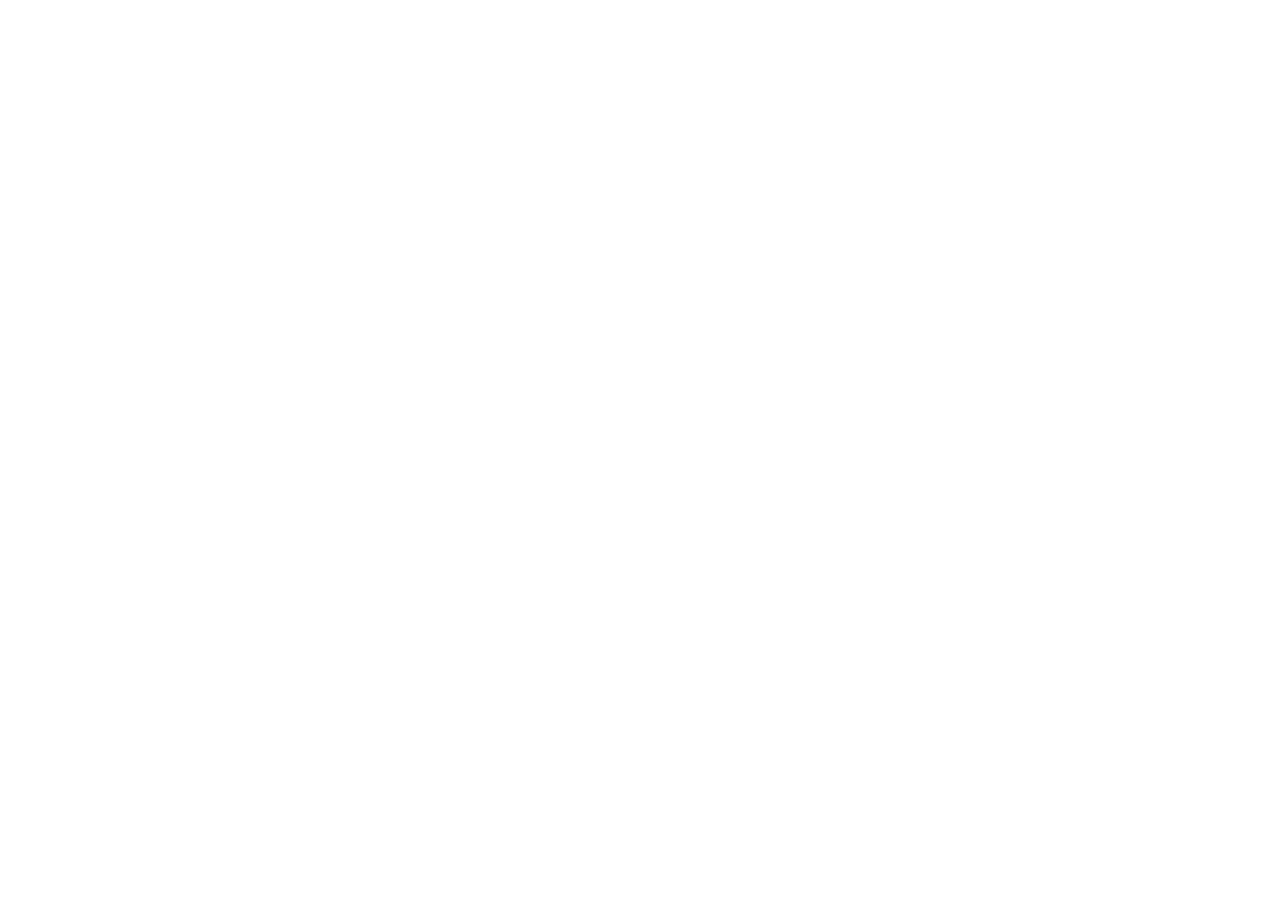
==== contact.html @ 622cab55 "initial project version" ====
<!DOCTYPE html>
<html lang="en">
<head>
    <meta charset="UTF-8">
    <meta name="viewport" content="width=device-width, initial-scale=1.0">
    <meta http-equiv="X-UA-Compatible" content="ie=edge">
    <title>Contact
    </title>
</head>
<body>
    
</body>
</html>
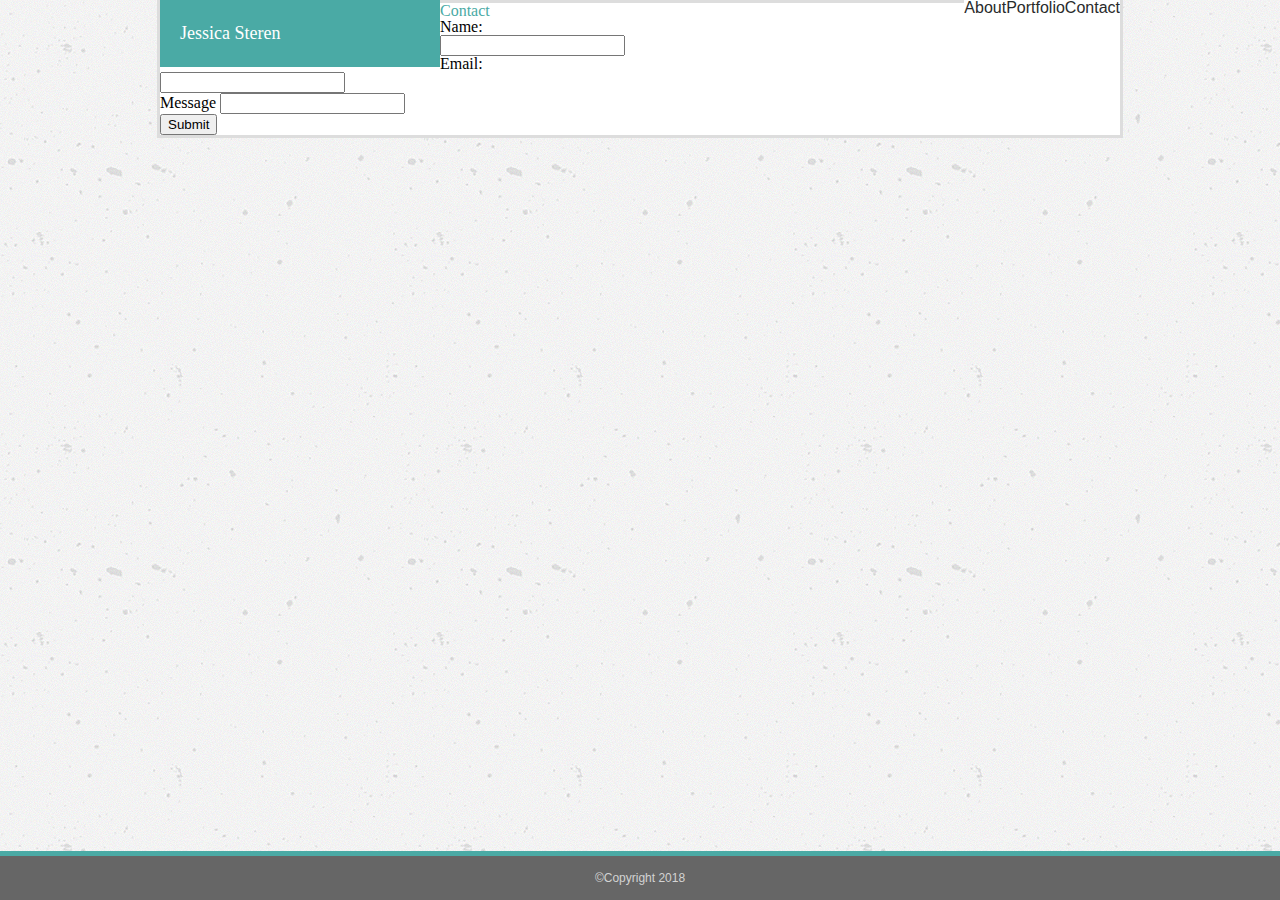
==== commit 8da087d3: "addingimages" ====
--- a/contact.html
+++ b/contact.html
@@ -4,10 +4,47 @@
     <meta charset="UTF-8">
     <meta name="viewport" content="width=device-width, initial-scale=1.0">
     <meta http-equiv="X-UA-Compatible" content="ie=edge">
+    <link rel="stylesheet" type="text/css" href="assets/css/reset.css"/>
+    <link rel="stylesheet" type="text/css" href="assets/css/style.css"/>
     <title>Contact
     </title>
 </head>
-<body>
-    
+<body background="assets/images/concrete-texture.png">
+    <div id="navbar">
+            <header>
+                    <div class="title">
+                        <h1>Jessica Steren</h1>
+                    </div>
+                    
+                    <div class="links"> 
+                        <ul>
+                            <li>
+                                <a href="#">Contact</a>
+                                <a href="#">Portfolio</a>
+                                <a href="#">About</a>
+                            </li>
+            
+                        </ul>
+                    </div>
+                  </header>
+    </div>
+
+          
+      <div class=container>
+            <section id="Contact-Form">
+
+                    <h2>Contact</h2>
+                    <form>
+                        Name:<br>
+                        <input type="text" name="name"><br>
+                        Email:<br>
+                        <input type="text" name="email"><br>
+                        Message
+                        <input type="text" name="message"><br>
+                      </form>
+                      <button type="button">Submit</button>
+        </section>
+        </div>
+        <footer>©Copyright 2018</footer>
 </body>
 </html>--- a/assets/css/style.css
+++ b/assets/css/style.css
@@ -0,0 +1,113 @@
+#navbar {width: 100%;
+background-color: #ffffff;
+}
+
+header {
+  width: 960px;
+  margin: auto;
+}
+
+
+
+.title h1 {
+  padding: 20px;
+  font-family: 'Georgia', Times, Times New Roman, serif;
+  font-size: 18px;
+  line-height: 150%;
+  color: white;
+  background-color: #4aaaa5;
+  width: 240px;
+  float: left;
+}
+
+  h2 {font-family: 'Georgia', Times, Times New Roman, serif;
+    color: #4aaaa5;
+  }
+
+  ul {
+    list-style-type: none;
+    margin: 0;
+    padding: 0;
+    overflow: hidden;
+    background-color: #ffffff;
+    border-style: outset;
+}
+
+li {list-style: none;
+  display: inline;
+}
+
+li a{
+    color: rgb(41, 43, 43); 
+    font-family: 'Arial', 'Helvetica Neue', Helvetica, sans-serif;
+    cursor: pointer; 
+    float: right;
+    
+    
+ }
+
+div {display: block;
+}
+
+.links {float: right;
+}
+.container {
+  background-color: #ffffff;
+  height: 100%;
+  width: 960px;
+  margin: auto;
+  border: solid;
+  border-color: #dddddd;
+}
+
+.JessicaSteren {float: left; 
+width: 200px;
+height: 200px;
+border-radius: 8px;
+}
+
+.portfolio {
+
+}
+p {color: #777777;
+  font-family: 'Arial', 'Helvetica Neue', Helvetica, sans-serif;
+  line-height: 30px;
+}
+
+p #second {color: #777777;
+  font-family: 'Arial', 'Helvetica Neue', Helvetica, sans-serif;
+  line-height: 30px;
+  margin: auto;
+}
+
+footer {
+  position: absolute;
+  right: 0;
+  bottom: 0;
+  left: 0;
+  padding: 1rem;
+  font-size: 12px;
+  font-family: 'Arial', 'Helvetica Neue', Helvetica, sans-serif;
+  color: lightgray;
+  background-color: #666666;
+  text-align: center;
+  border-top-style: solid;
+    border-width: 5px;
+    border-color: #4aaaa5;
+}
+
+a:link {
+  text-decoration: none;
+}
+
+a:visited {
+  text-decoration: none;
+}
+
+a:hover {
+  text-decoration: underline;
+}
+
+a:active {
+  text-decoration: underline;
+}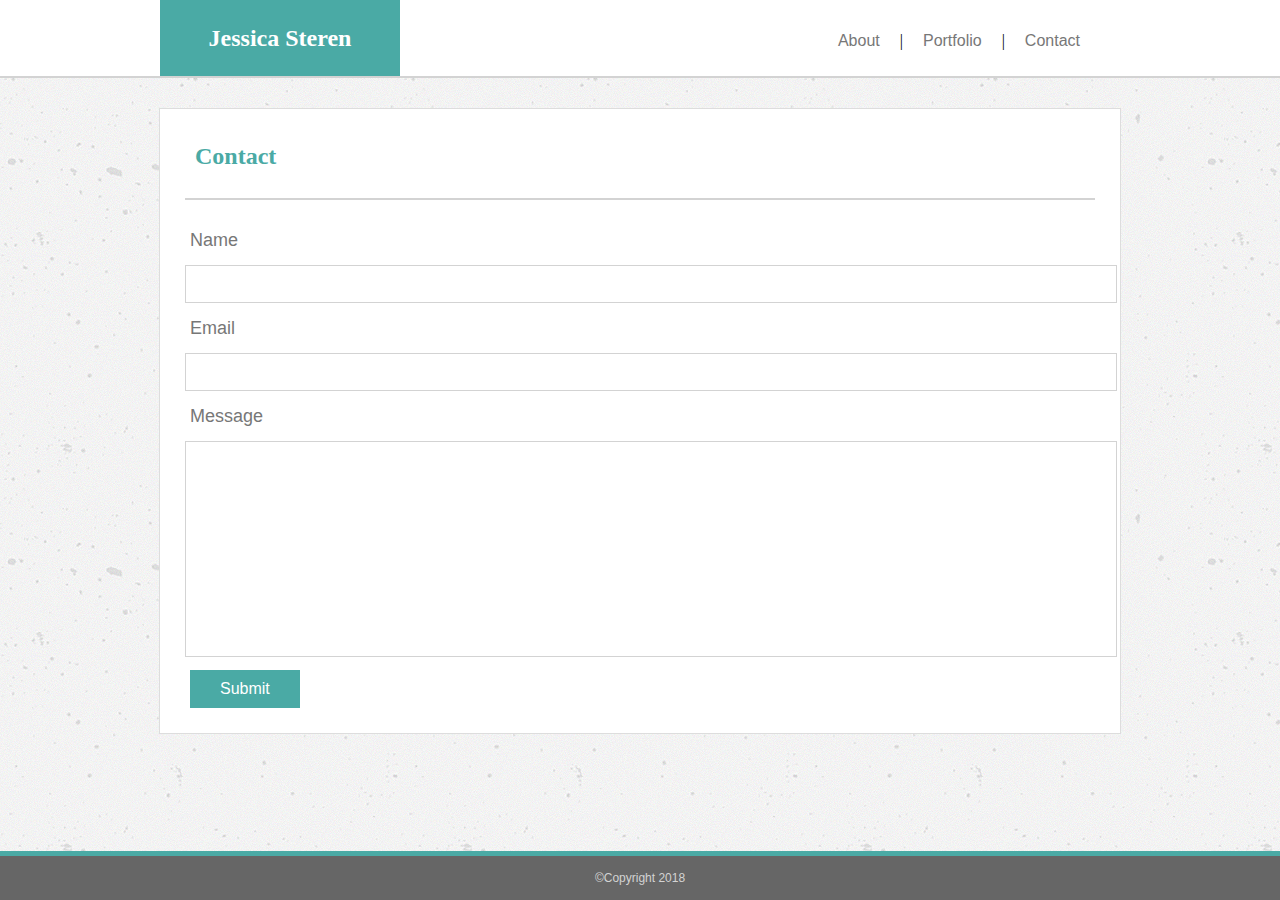
==== commit 1421ab3e: "thirdpush" ====
--- a/contact.html
+++ b/contact.html
@@ -12,37 +12,46 @@
 <body background="assets/images/concrete-texture.png">
     <div id="navbar">
             <header>
+                 <div class="links"> 
+                            <ul>
+                                    <li>
+                                    <a href="#">Contact</a>
+                                    </li> <li>|</li>
+                                    <li>
+                                    <a href="#">Portfolio</a>
+                                    </li><li>|</li>                   
+                                    <li>          
+                                    <a href="#">About</a>
+                                    </li>       
+                               
+                
+                            </ul>
+                        </div>
+                        
                     <div class="title">
                         <h1>Jessica Steren</h1>
                     </div>
                     
-                    <div class="links"> 
-                        <ul>
-                            <li>
-                                <a href="#">Contact</a>
-                                <a href="#">Portfolio</a>
-                                <a href="#">About</a>
-                            </li>
-            
-                        </ul>
-                    </div>
+                    
                   </header>
     </div>
 
           
-      <div class=container>
-            <section id="Contact-Form">
+      <div class="container">
+            <section>
 
                     <h2>Contact</h2>
+                    <div class="description">
                     <form>
-                        Name:<br>
-                        <input type="text" name="name"><br>
-                        Email:<br>
-                        <input type="text" name="email"><br>
-                        Message
-                        <input type="text" name="message"><br>
-                      </form>
-                      <button type="button">Submit</button>
+                        <p>Name</p>
+                        <input type="text" name="name">
+                        <p>Email</p>
+                        <input type="text" name="email">
+                        <p>Message</p>
+                        <textarea></textarea>
+                     <p> <button type="button">Submit</button> </p>
+                    </form>
+                      </div>
         </section>
         </div>
         <footer>©Copyright 2018</footer>
--- a/assets/css/style.css
+++ b/assets/css/style.css
@@ -1,5 +1,14 @@
+section {
+  padding: 15px;
+}
+
 #navbar {width: 100%;
 background-color: #ffffff;
+height: 76px;
+margin-bottom: 30px;
+border-bottom-style: solid;
+border-width: 2px;
+border-color: lightgray;
 }
 
 header {
@@ -7,22 +16,66 @@
   margin: auto;
 }
 
+textarea {
+  font-size: 17px;
+  line-height: 22px;
+  width: 100%;
+  height: 200px;
+  resize: none;
+  border: 1px solid lightgray;
+  padding: 7px 10px;
+  color: #777777;
+  font-family: 'Arial', 'Helvetica Neue', Helvetica, sans-serif;
+}
 
+input {width: 100%;
+font-size: 17px;
+line-height: 22px;
+border: 1px solid lightgray;
+padding: 7px 10px;
+color: #777777;
+font-family: 'Arial', 'Helvetica Neue', Helvetica, sans-serif;
+}
+
+button {
+  background-color: #4aaaa5;
+  border: none;
+  color: white;
+  padding: 10px 30px;
+  text-align: center;
+  text-decoration: none;
+  display: inline-block;
+  font-size: 16px;
+  font-family: 'Arial', 'Helvetica Neue', Helvetica, sans-serif;
+  font-style: bold;
+}
 
 .title h1 {
+  text-align: center;
   padding: 20px;
   font-family: 'Georgia', Times, Times New Roman, serif;
-  font-size: 18px;
+  font-size: 24px;
   line-height: 150%;
   color: white;
   background-color: #4aaaa5;
-  width: 240px;
+  width: 200px;
   float: left;
+  font-weight: 700;
 }
 
   h2 {font-family: 'Georgia', Times, Times New Roman, serif;
     color: #4aaaa5;
+    font-weight: 700;
+    font-size: 24px;
+    padding: 20px;
   }
+
+.description { border-top-style: solid;
+  border-width: 2px;
+  border-color: lightgray;
+  margin: 10px;
+  padding-top: 15px;
+}
 
   ul {
     list-style-type: none;
@@ -30,40 +83,44 @@
     padding: 0;
     overflow: hidden;
     background-color: #ffffff;
-    border-style: outset;
 }
 
 li {list-style: none;
-  display: inline;
+  float: right; 
+  margin: 3px 10px; 
 }
 
 li a{
-    color: rgb(41, 43, 43); 
+    color: #777777;
     font-family: 'Arial', 'Helvetica Neue', Helvetica, sans-serif;
     cursor: pointer; 
-    float: right;
-    
-    
  }
 
 div {display: block;
 }
 
 .links {float: right;
+  padding: 30px;
+  width: 300px;
 }
 .container {
+  margin-top: 30px;
   background-color: #ffffff;
   height: 100%;
   width: 960px;
   margin: auto;
   border: solid;
   border-color: #dddddd;
+  border-width: 1px;
 }
+
+
 
 .JessicaSteren {float: left; 
 width: 200px;
 height: 200px;
 border-radius: 8px;
+margin: 15px;
 }
 
 .portfolio {
@@ -72,14 +129,12 @@
 p {color: #777777;
   font-family: 'Arial', 'Helvetica Neue', Helvetica, sans-serif;
   line-height: 30px;
+  margin: 10px 5px;
+  font-size: 18px;
 }
 
-p #second {color: #777777;
-  font-family: 'Arial', 'Helvetica Neue', Helvetica, sans-serif;
-  line-height: 30px;
-  margin: auto;
-}
 
+/*I think the footer looks better this way, hope that's alright! :) */
 footer {
   position: absolute;
   right: 0;
@@ -96,6 +151,7 @@
     border-color: #4aaaa5;
 }
 
+
 a:link {
   text-decoration: none;
 }
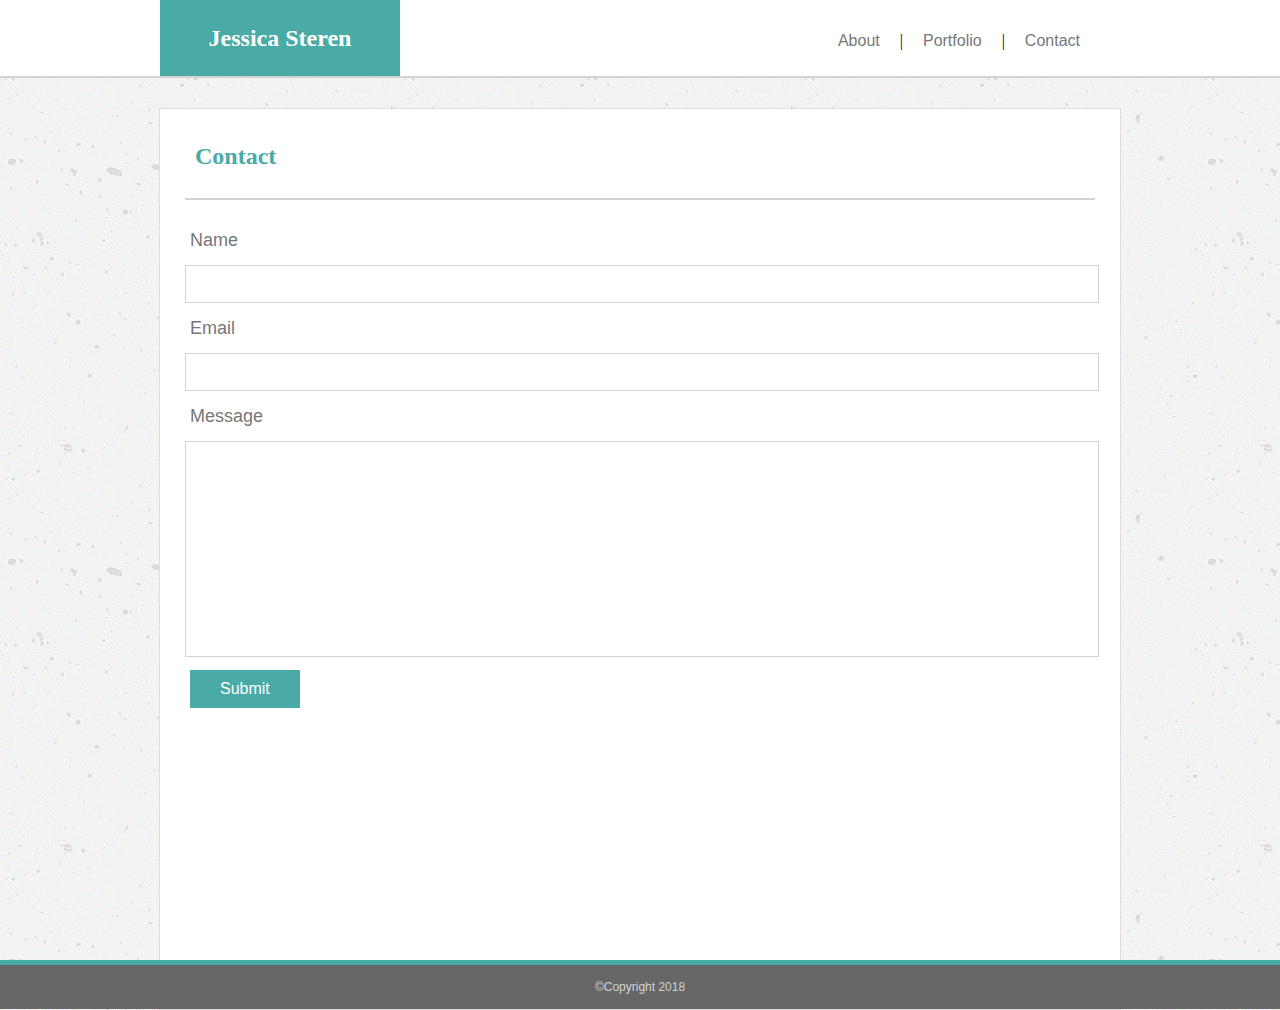
==== commit 58a9a11f: "maybefinal" ====
--- a/contact.html
+++ b/contact.html
@@ -14,15 +14,15 @@
             <header>
                  <div class="links"> 
                             <ul>
-                                    <li>
-                                    <a href="#">Contact</a>
+                                <li>
+                                    <a href="https://fitharwe.github.io/Basic-Portfolio/contact.html">Contact</a>
                                     </li> <li>|</li>
                                     <li>
-                                    <a href="#">Portfolio</a>
+                                    <a href="https://fitharwe.github.io/Basic-Portfolio/portfolio.html">Portfolio</a>
                                     </li><li>|</li>                   
                                     <li>          
-                                    <a href="#">About</a>
-                                    </li>       
+                                    <a href="https://fitharwe.github.io/Basic-Portfolio/about.html">About</a>
+                                    </li>      
                                
                 
                             </ul>
@@ -53,7 +53,9 @@
                     </form>
                       </div>
         </section>
+        <div class="push"></div>
         </div>
+
         <footer>©Copyright 2018</footer>
 </body>
 </html>--- a/assets/css/style.css
+++ b/assets/css/style.css
@@ -1,3 +1,8 @@
+html, body {
+  height: 100%;
+  margin: 0;
+}
+
 section {
   padding: 15px;
 }
@@ -19,7 +24,7 @@
 textarea {
   font-size: 17px;
   line-height: 22px;
-  width: 100%;
+  width: 98%;
   height: 200px;
   resize: none;
   border: 1px solid lightgray;
@@ -28,7 +33,7 @@
   font-family: 'Arial', 'Helvetica Neue', Helvetica, sans-serif;
 }
 
-input {width: 100%;
+input {width: 98%;
 font-size: 17px;
 line-height: 22px;
 border: 1px solid lightgray;
@@ -99,6 +104,31 @@
 div {display: block;
 }
 
+.imageoverlay {
+  position: relative;
+  display: inline;
+ 
+}
+
+.imageoverlay img{
+  padding: 25px;
+  height: 215px;
+  
+}
+
+.imageoverlay p {
+  position: absolute;
+  bottom: 8px;
+  left: 48.15%;
+  transform: translate(-50%, -50%);
+  background-color: #4aaaa5;
+  font-family: 'Georgia', Times, Times New Roman, serif;
+  color: white;
+  width: 215.5px;
+  text-align: center;
+  padding: 8px 0px;
+}
+
 .links {float: right;
   padding: 30px;
   width: 300px;
@@ -112,6 +142,8 @@
   border: solid;
   border-color: #dddddd;
   border-width: 1px;
+  min-height: 100%;
+  margin-bottom: -50px;
 }
 
 
@@ -123,9 +155,7 @@
 margin: 15px;
 }
 
-.portfolio {
-
-}
+
 p {color: #777777;
   font-family: 'Arial', 'Helvetica Neue', Helvetica, sans-serif;
   line-height: 30px;
@@ -133,12 +163,14 @@
   font-size: 18px;
 }
 
+.push {
+  height: 50px;
+}
 
 /*I think the footer looks better this way, hope that's alright! :) */
 footer {
   position: absolute;
   right: 0;
-  bottom: 0;
   left: 0;
   padding: 1rem;
   font-size: 12px;
